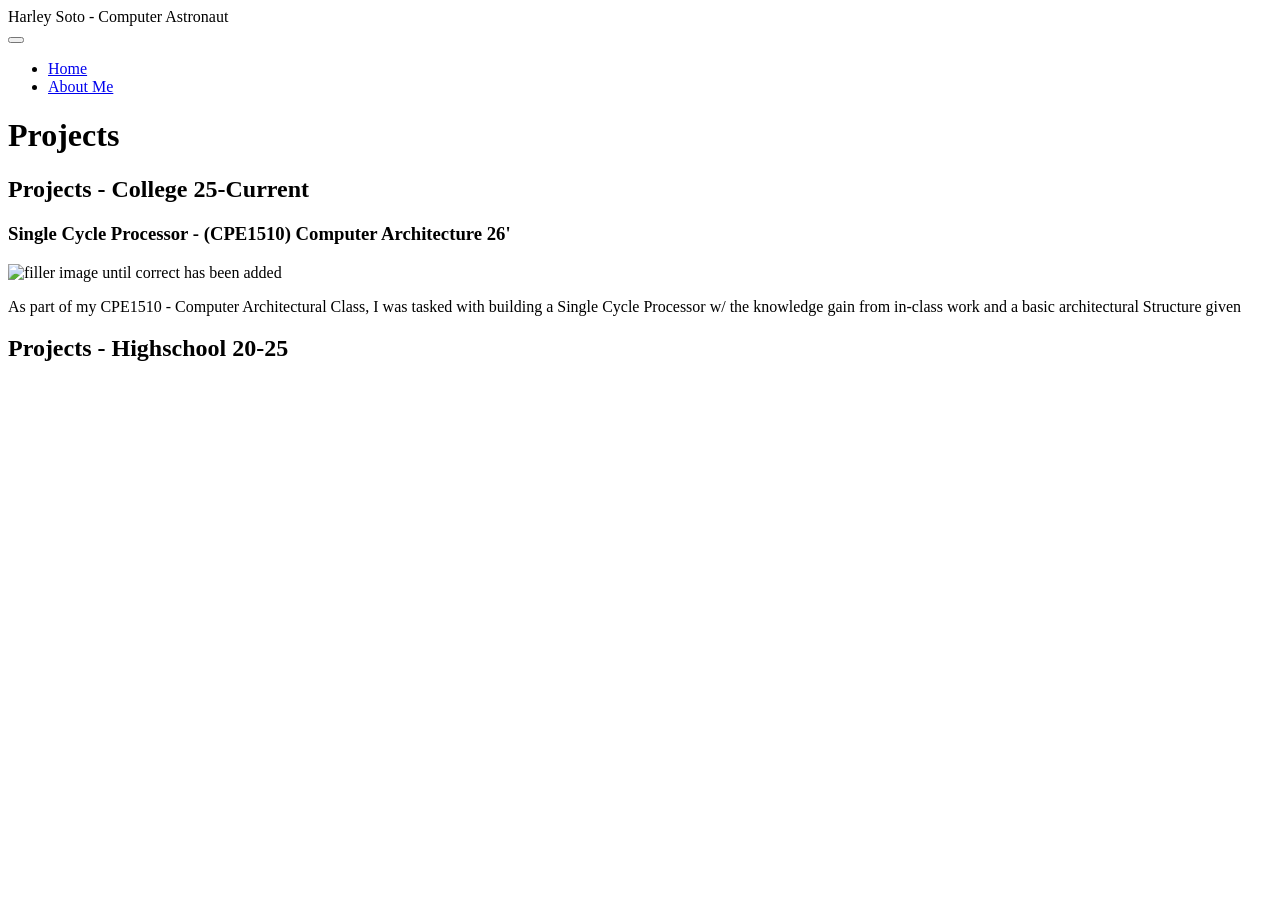
==== index.html @ eae5f89d "Rename index to index.html" ====
<!DOCTYPE html>
<html>
	<!-- Navigation Bar Elements -->
	<nav class="navbar">
		<div class="logo">
			Harley Soto - Computer Astronaut
		</div>
		<button class="nav-toggle" aria-label="toggle navigation">
			<span class="hamburger"></span>
		</button>
		<ul class="nav-menu">
			<li>
				<a href="#index" class="active">Home</a>
			</li>
			<li>
				<a href="#Aboutme" >About Me</a>
			</li>
		</ul>
	</nav>

	<!-- Tab Name & Project Header -->
	<head> 
		<title>
			Main Page - Projects
		</title>
		<h1>
			Projects
		</h1>
	</head>
	<!-- INSERT COMMENT -->
	<body>
		<!-- INSERT COMMENT -->
		<h2>
			Projects - College 25-Current
		</h2>
			<h3>
			Single Cycle Processor - (CPE1510) Computer Architecture 26'
			</h3>
			<img src="images/flower.JPG" alt="filler image until correct has been added" width="100" height "100">
			 
			<p>
				As part of my CPE1510 - Computer Architectural Class, I was tasked with building a Single Cycle Processor w/ the knowledge gain from in-class work and a basic architectural Structure given
			</p>
		
		<!-- INSERT COMMENT -->
		<h2>
			Projects - Highschool 20-25
		</h2>
		
	</body>
</html>
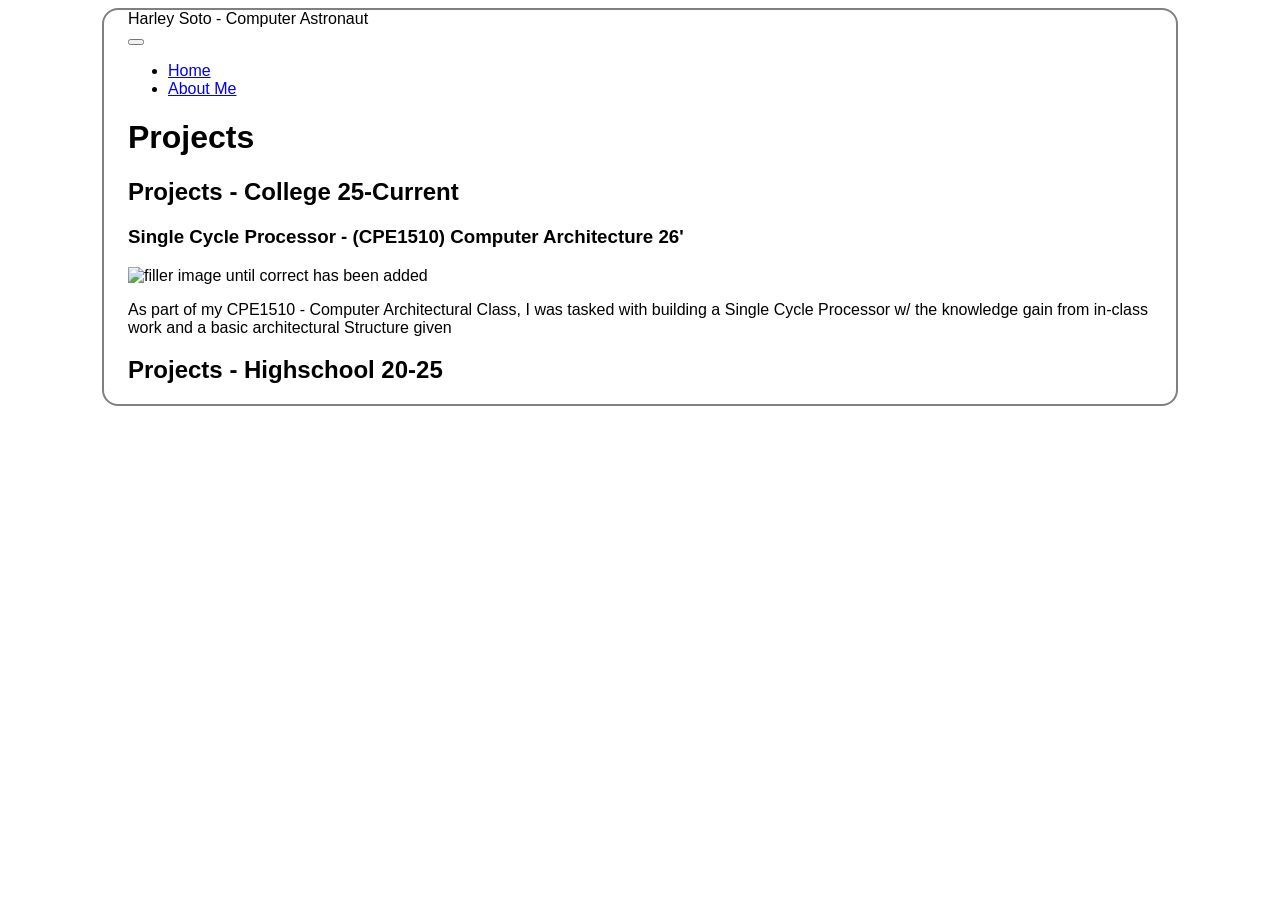
==== commit b62e9da6: "CSS Sheet added" ====
--- a/index.html
+++ b/index.html
@@ -1,34 +1,36 @@
 <!DOCTYPE html>
 <html>
-	<!-- Navigation Bar Elements -->
-	<nav class="navbar">
-		<div class="logo">
-			Harley Soto - Computer Astronaut
-		</div>
-		<button class="nav-toggle" aria-label="toggle navigation">
-			<span class="hamburger"></span>
-		</button>
-		<ul class="nav-menu">
-			<li>
-				<a href="#index" class="active">Home</a>
-			</li>
-			<li>
-				<a href="#Aboutme" >About Me</a>
-			</li>
-		</ul>
-	</nav>
-
 	<!-- Tab Name & Project Header -->
 	<head> 
 		<title>
 			Main Page - Projects
 		</title>
+		<link type="text/css" rel="stylesheet" href="CSS/Global.css"/>
+	</head>
+	<!-- INSERT COMMENT -->
+	<body>
+		<!-- Navigation Bar Elements -->
+		<nav class="navbar">
+			<div class="logo">
+				Harley Soto - Computer Astronaut
+			</div>
+			<button class="nav-toggle" aria-label="toggle navigation">
+				<span class="hamburger"></span>
+			</button>
+			<ul class="nav-menu">
+				<li>
+					<a href="index.html"> Home </a>
+				</li>
+				<li>
+					<a href="about.html" > About Me</a>
+				</li>
+			</ul>
+		</nav>
+		
 		<h1>
 			Projects
 		</h1>
-	</head>
-	<!-- INSERT COMMENT -->
-	<body>
+		
 		<!-- INSERT COMMENT -->
 		<h2>
 			Projects - College 25-Current
--- a/CSS/Global.css
+++ b/CSS/Global.css
@@ -0,0 +1,22 @@
+body{
+	background-color: white ;
+	border: 2px solid Gray;
+	border-radius: 16px;
+	font-family: sans-Serif;
+	
+	margin-left: auto;
+	margin-right: auto;
+	
+	max-width: 1024px;
+	min-width: 256px;
+	
+	padding-top: 8px
+	padding-bottom: 24px;
+	padding-left:	24px;
+	padding-right:  24px;
+}
+
+html{
+	background: radial-gradient(gray);
+}
+	
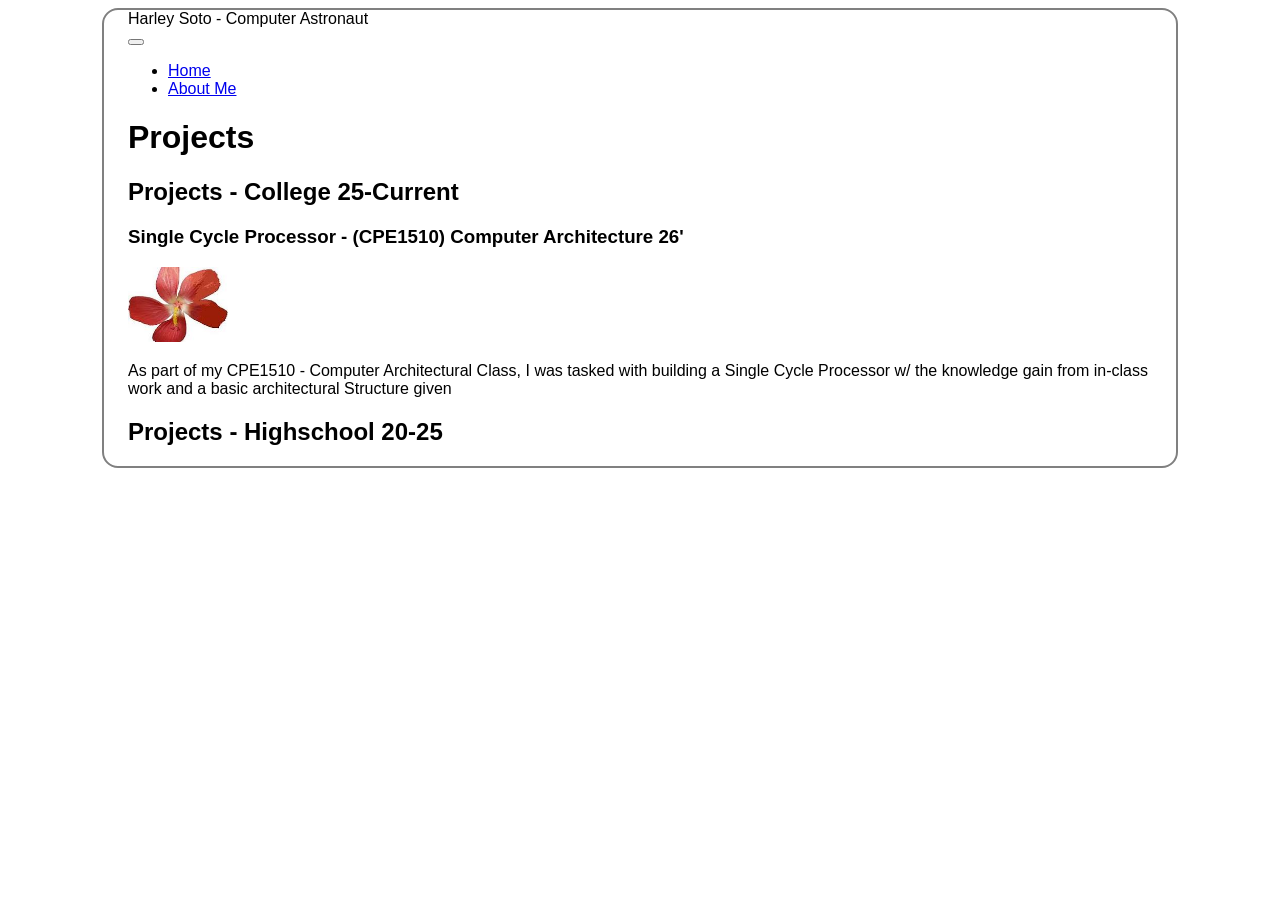
==== commit 5ba92054: "Fix image filename case in index.html" ====
--- a/index.html
+++ b/index.html
@@ -38,7 +38,7 @@
 			<h3>
 			Single Cycle Processor - (CPE1510) Computer Architecture 26'
 			</h3>
-			<img src="images/flower.JPG" alt="filler image until correct has been added" width="100" height "100">
+			<img src="images/flower.jpg" alt="filler image until correct has been added" width="100" height "100">
 			 
 			<p>
 				As part of my CPE1510 - Computer Architectural Class, I was tasked with building a Single Cycle Processor w/ the knowledge gain from in-class work and a basic architectural Structure given
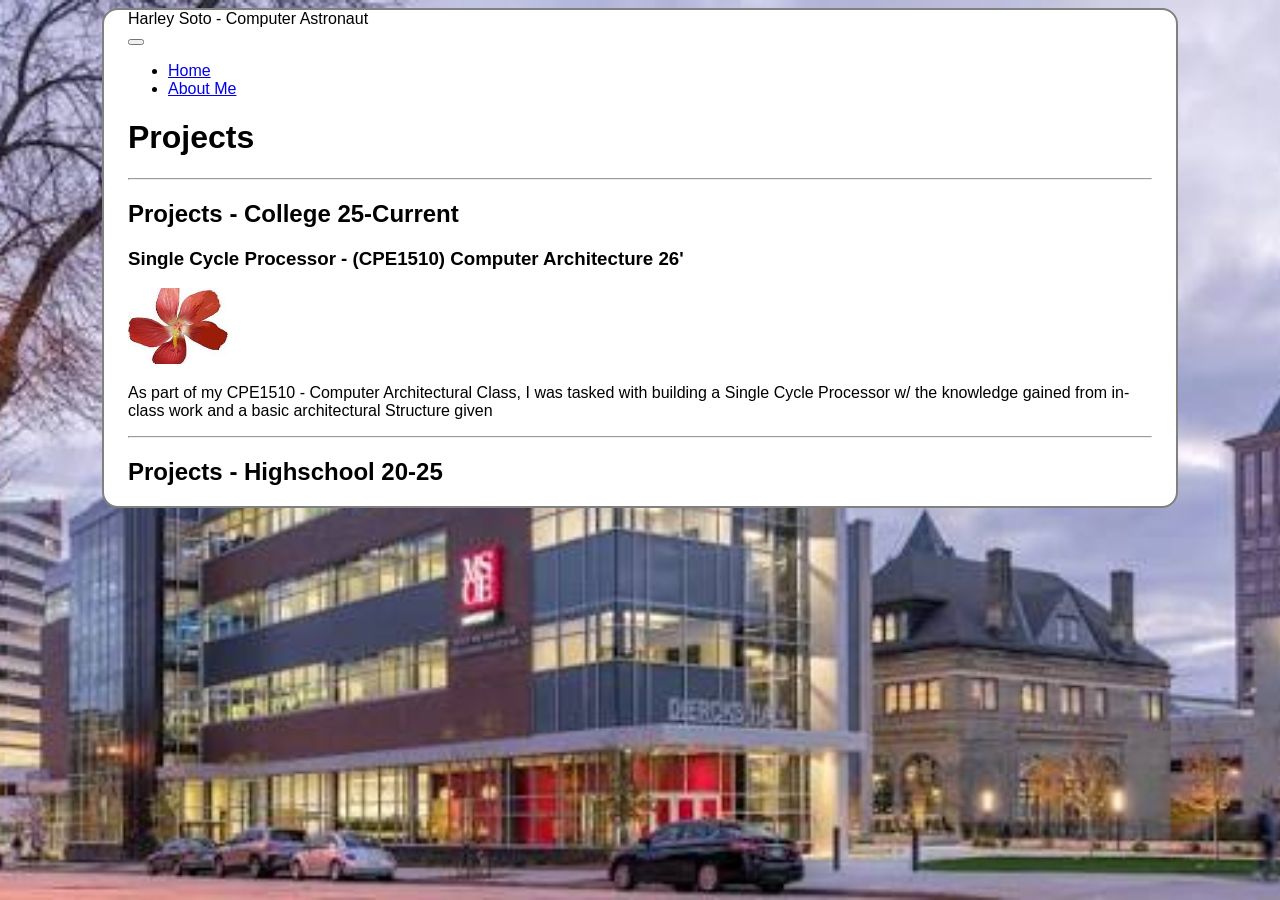
==== commit 28ee944d: "Major Revisons -About me section updated  -Specialized CSS file added for tabling in About section  " ====
--- a/index.html
+++ b/index.html
@@ -32,6 +32,7 @@
 		</h1>
 		
 		<!-- INSERT COMMENT -->
+		<hr></hr>
 		<h2>
 			Projects - College 25-Current
 		</h2>
@@ -41,10 +42,11 @@
 			<img src="images/flower.jpg" alt="filler image until correct has been added" width="100" height "100">
 			 
 			<p>
-				As part of my CPE1510 - Computer Architectural Class, I was tasked with building a Single Cycle Processor w/ the knowledge gain from in-class work and a basic architectural Structure given
+				As part of my CPE1510 - Computer Architectural Class, I was tasked with building a Single Cycle Processor w/ the knowledge gained from in-class work and a basic architectural Structure given
 			</p>
 		
 		<!-- INSERT COMMENT -->
+		<hr></hr>
 		<h2>
 			Projects - Highschool 20-25
 		</h2>
--- a/CSS/Global.css
+++ b/CSS/Global.css
@@ -14,9 +14,16 @@
 	padding-bottom: 24px;
 	padding-left:	24px;
 	padding-right:  24px;
+	
 }
 
 html{
-	background: radial-gradient(gray);
+	background-image: url("../images/campus.jpg");
+	background-repeat: no-repeat;
+	background-size: cover;
+	background-position: center;
+	min-height: 100vh;
 }
+
+
 	
